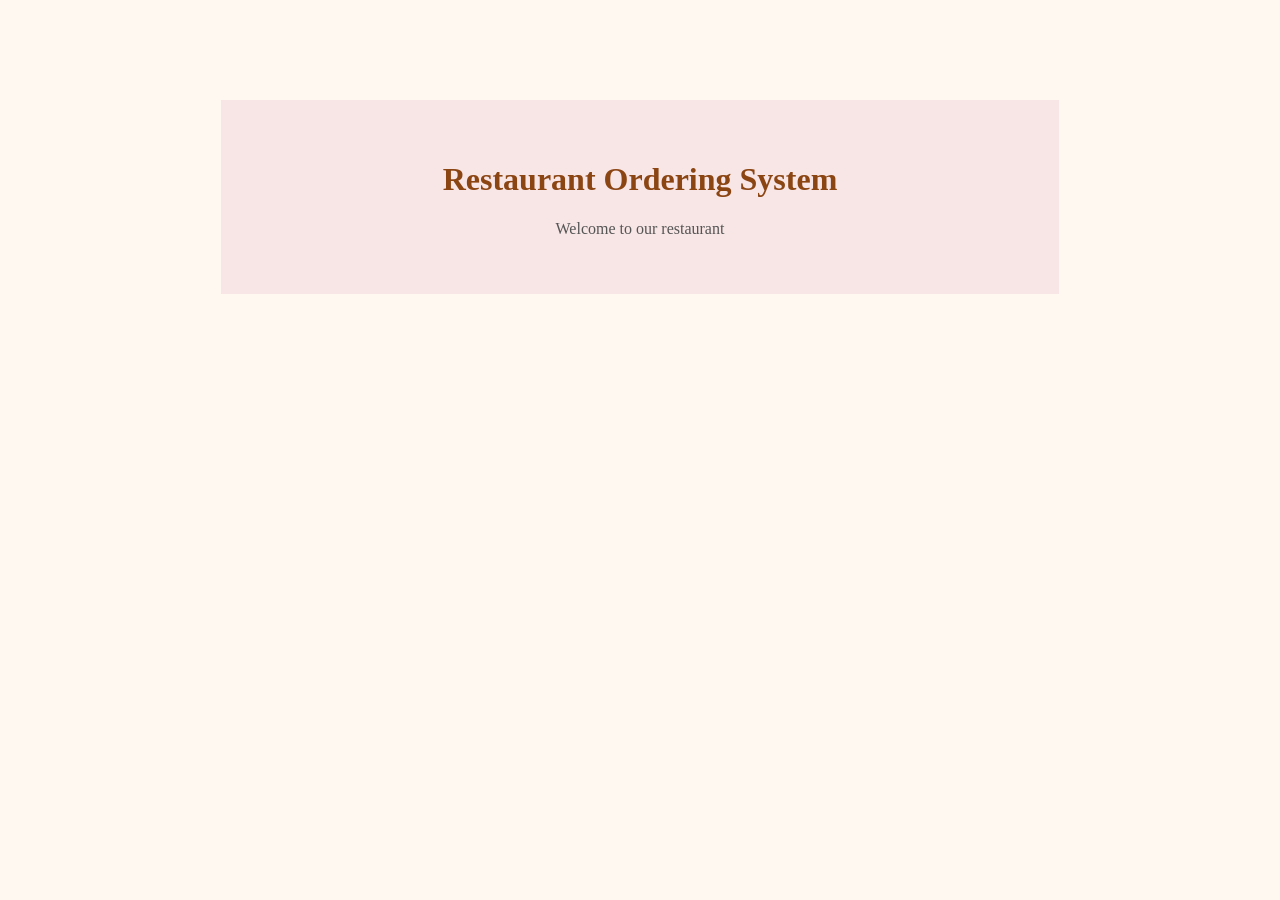
==== jsFirstTask/index.html @ dc971367 "the first js task" ====
<!DOCTYPE html>
<html lang="en">
<head>
    <meta charset="UTF-8">
    <meta name="viewport" content="width=device-width, initial-scale=1.0">
    <title>Restaurant Ordering System</title>
    <link rel="stylesheet" href="style.css">
</head>
<body>
    <div class="container">
        <h1> Restaurant Ordering System</h1>
        <p>Welcome to our restaurant</p>
    </div>



    <script src="java.js"></script>
        
    
</body>
</html>
---- jsFirstTask/style.css ----
body {
    background-color: #fff8f0;
    text-align: center;
   
}

.container {
    width: 60%;
    margin: 100px auto;
    padding: 40px;
    background-color: #f8e5e5;
    
}

h1 {
    color: #8b4513;
}

h2 {
    color: #8b4513;
}

p {
    color: #555;
}
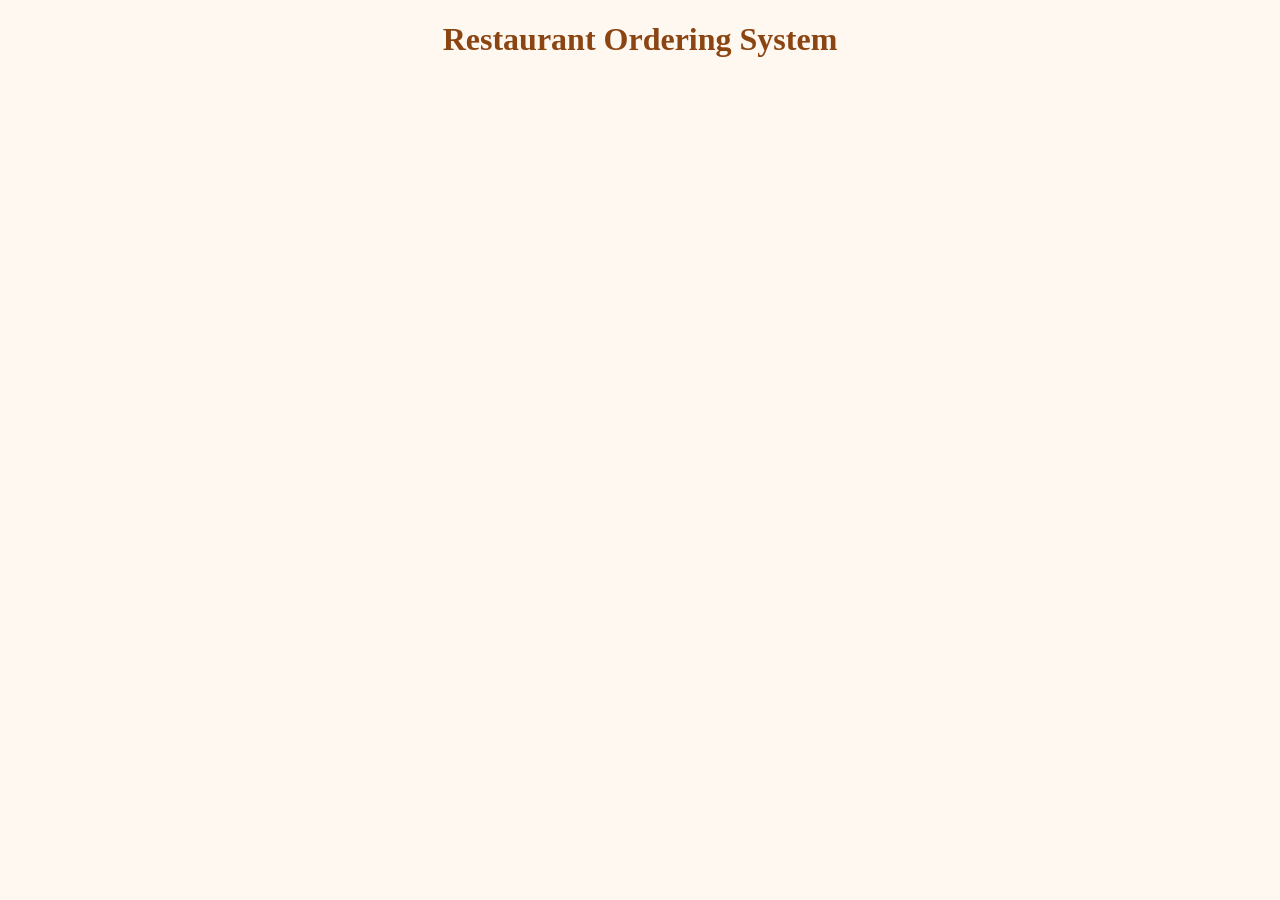
==== commit c56f62e0: "edited" ====
--- a/jsFirstTask/index.html
+++ b/jsFirstTask/index.html
@@ -7,13 +7,9 @@
     <link rel="stylesheet" href="style.css">
 </head>
 <body>
-    <div class="container">
+    
         <h1> Restaurant Ordering System</h1>
-        <p>Welcome to our restaurant</p>
-    </div>
-
-
-
+        
     <script src="java.js"></script>
         
     
--- a/jsFirstTask/style.css
+++ b/jsFirstTask/style.css
@@ -4,13 +4,6 @@
    
 }
 
-.container {
-    width: 60%;
-    margin: 100px auto;
-    padding: 40px;
-    background-color: #f8e5e5;
-    
-}
 
 h1 {
     color: #8b4513;
